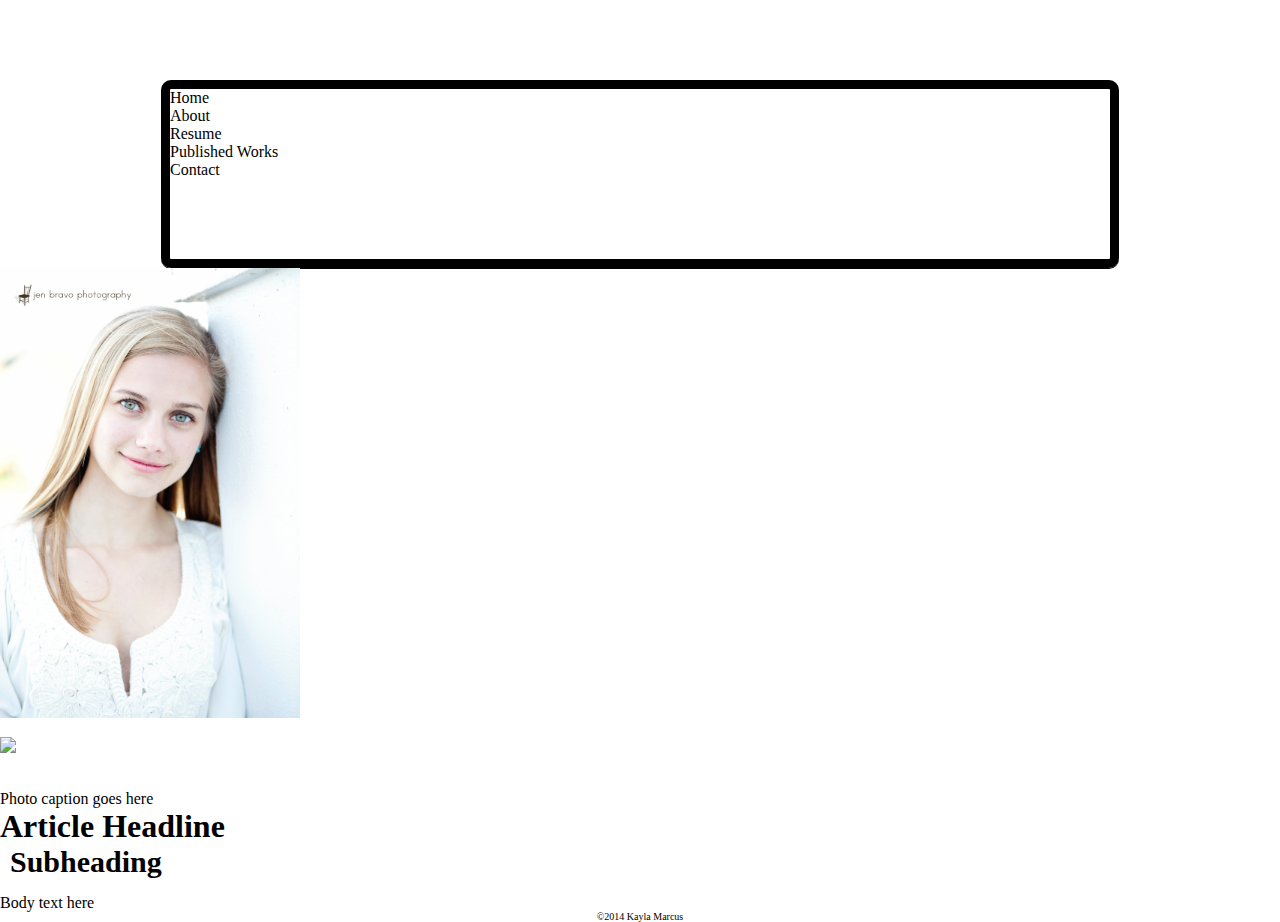
==== index.html @ 2e3e37ad "changed image" ====
<!DOCTYPE html>
<html lang="en"> 
    <head>
        <meta charset="UTF-8"/>
            <title> Kayla Marcus</title>
        <meta name="description" content="A basic HTML layout styles with CSS.">
        <meta name="keywords" content="HTML,CSS,layout,wireframe,mmc3260">
        <meta name="author" content="Dave Stanton">
        <link href="css/main2.css" rel="stylesheet" type="text/css" />
    </head>
    <body>
        <header role="banner">
            <nav role="navigation">
                <ul> 
                  <li><a href="index.html"> Home </a> </li> 
                  <li><a href="about.html"> About </a></li>     
                  <li><a href="resume.html"> Resume </a></li>
                  <li><a href="published.html"> Published Works </a></li>
                  <li><a href="contact.html"> Contact </a></li>
                </ul>
               </nav> 
           </header>
        <!-- ===Start main content here=== --> 
        <img src="images/KM2.jpg" width=300 height: 345
             align: center 
             

            <section> 
                <p> </p>
            
            </section>
           <article>
           <div class="Photo1"> 
               
           <img src="imgages/kmfile.JPG"/>
               
           <div class="Photo2">
            
           <img class="img/kmfile2.JPG"/>
               <p> Photo caption goes here</p>
                   
               </div> 
        
           <h1> Article Headline </h1>
           <h2> Subheading </h2>
           <p> Body text here</p>
           </article>
           <footer>
               <p>&copy;2014 Kayla Marcus</p>
           </footer>
         
            </body>
          </html>
---- css/main2.css ----
* {
	margin:0px;
	padding:0px;
	}
	
/* ---------Kayla Marcus logo---------*/	

header {
	background:url(images/mheader.png);
	width:940px;
	height:170px;
	margin-left:auto;
	margin-right:auto;
	border:9px solid black;
	border-radius:10px;
	box-shadow:0 1px 0 black;
	}	
	
/*---------top navigation bar---------*/

#navBar {
	height:29px;
	width:900px;
	margin-top:10px;
	margin-right:auto;
	margin-bottom:10px;
	margin-left:auto;
	background-color:#F2ED82; /*light yellow*/
	padding:10px 29px;
	font-weight:bold;
	font-size:19px;
	text-align:center;
	border-radius:10px;
	box-shadow:1px 1px 1px black;
	}
	
#navBar li {
	display:inline;
	padding-left:5px;
	padding-right:5px;
	}	

/*------Main Content, Wrapper, and Container------*/

body {
	margin-top:80px;
	font-family:Georgia, "Times New Roman", Times, serif;
	font-size:16px;
	color:black;
	background-image:url(images/backgroundwaves.jpg);	
	}

#container {
	margin-left:auto;
	margin-right:auto;
	width:960px;
	}	
	
#wrapper {
	width:665px;
	margin-top:20px;
	margin-bottom:20px;
	padding:6px;
	background-color:white;
	border-radius:10px;
	border:10px solid black;
	float:right;
	box-shadow:1px 1px 1px black;
	}

#wrapper figure  {
	text-align:center;
	margin-top:5px;
	}

h2 {
	font-size:30px;
	margin-bottom:10px;
	padding-left:10px;
	}
	
p {
	margin-top:15px;
	}

/*---------floats and alignment------------*/

.left {
	float:left;
	margin-right:5px;
	}	

.right {
	float:right;
	margin:0px;
	padding-right:11px;
	}

.center {
	margin-left:auto;
	margin-right:auto;
	width:450px;
	text-align:center;
	}	

/*---------images and list formatting------------*/

#lake {
	border:10px solid black;
	box-shadow:1px 1px 1px black;
	float:left;
	margin-top:20px;
	border-radius:10px;
	margin-bottom:20px;
	height:343px;
	width:232px;
	}

#football {
	margin-top:10px;
	}

ul {
	list-style-type:none;
}

.twttr {
	margin-top:15px;
	margin-right:2px;
	padding-bottom:10px;
	height:40px;
	}
	
.twttr img {
	float:left;
	border:4px solid black;
	border-radius:4px;
	}

img.resume {
	display:block;
	margin-left:auto;
	margin-right:auto;
	}	

figcaption {
	margin:0px;
	padding:0px;
	}	

/*---------bottom navigation bar---------*/

#footer {
	height:29px;
	width:900px;
	background-color:#F2ED82; /*light yellow*/
	padding:10px 29px;
	margin-top:10px;
	margin-right:auto;
	margin-bottom:20px;
	margin-left:auto;
	border-radius:10px;
	position:relative;
	clear:both;
	text-align:center;
	font-weight:bold;
	font-size:19px;
	box-shadow:1px 1px 1px black;
	}
	
#footer li {
	display:inline;
	padding-left:5px;
	padding-right:5px;

	}	

footer p {
	font-size:10px;
	color:black;
	text-align:center;
	margin-top:-1px;
	}	
	
/*---------link styles---------*/

a {
	color:black;
	text-decoration:none;
	}

a:hover {
	color:blue;
	text-decoration:underline;
	}
	
a:active {
	font-weight:normal;
	}

.twttr a {
	text-decoration:underline;
	}

p a {
	text-decoration:underline;
	}
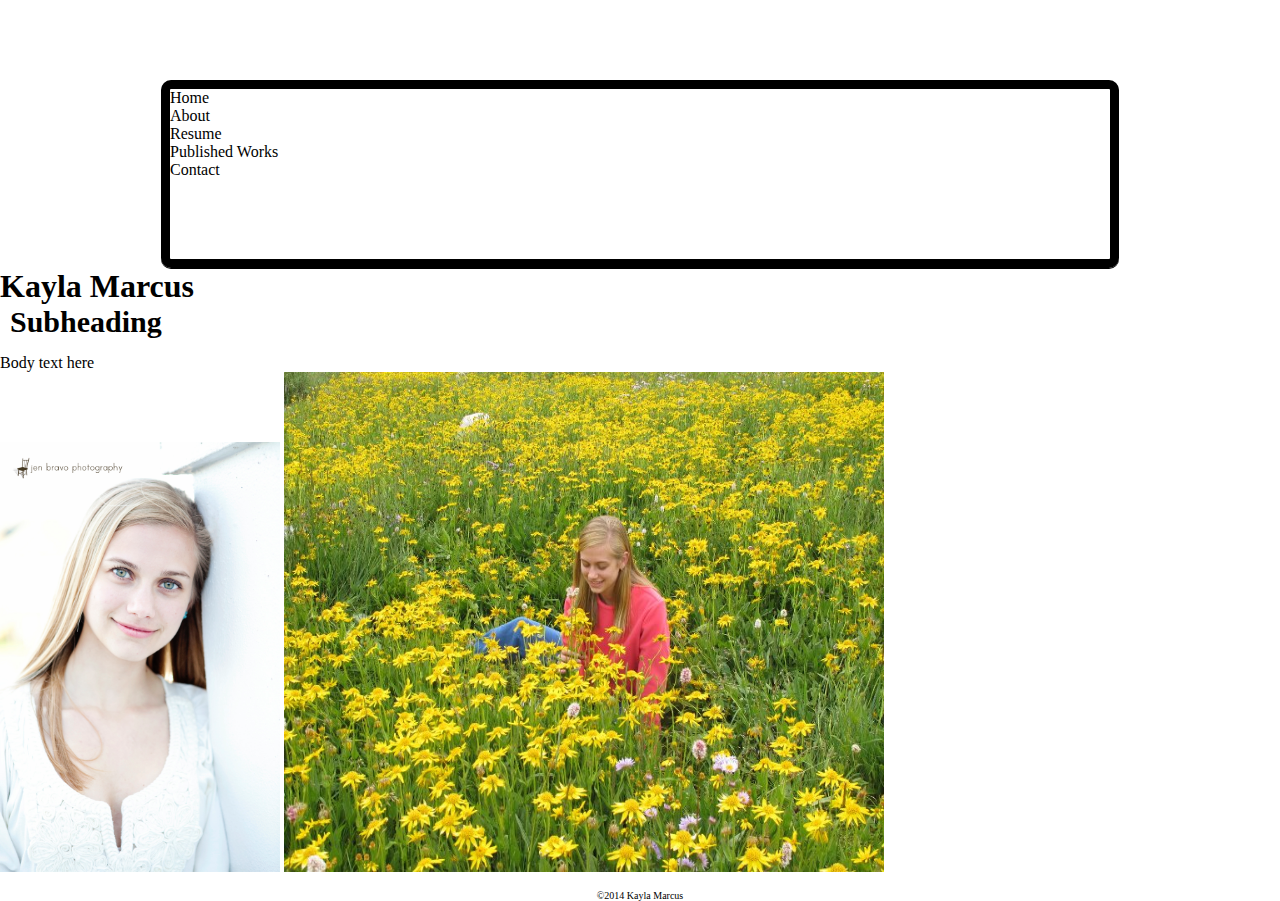
==== commit 6f695fe0: "updates" ====
--- a/index.html
+++ b/index.html
@@ -20,32 +20,30 @@
                 </ul>
                </nav> 
            </header>
-        <!-- ===Start main content here=== --> 
-        <img src="images/KM2.jpg" width=300 height: 345
-             align: center 
+        <!-- ===Start main content here=== -->
+        <body> 
+           <h1> Kayla Marcus </h1>
+           <h2> Subheading </h2>
+           <p> Body text here</p>
+        
+        
+        
+<img src="images/KM2.jpg" width=280 height=430 title="Kayla Marcus"/>
+            
+<img src="flower.jpg" width=600 height=500 title="peaceful times in Colorado"/>
+     
+    
+             
              
 
-            <section> 
-                <p> </p>
+        
+                <p>  </p>
             
             </section>
-           <article>
-           <div class="Photo1"> 
-               
-           <img src="imgages/kmfile.JPG"/>
-               
-           <div class="Photo2">
-            
-           <img class="img/kmfile2.JPG"/>
-               <p> Photo caption goes here</p>
-                   
-               </div> 
-        
-           <h1> Article Headline </h1>
-           <h2> Subheading </h2>
-           <p> Body text here</p>
+           
            </article>
            <footer>
+               <footer role="contentinfo">
                <p>&copy;2014 Kayla Marcus</p>
            </footer>
          
--- a/css/main2.css
+++ b/css/main2.css
@@ -6,7 +6,7 @@
 /* ---------Kayla Marcus logo---------*/	
 
 header {
-	background:url(images/mheader.png);
+	background:url(images/satinweave.png);
 	width:940px;
 	height:170px;
 	margin-left:auto;
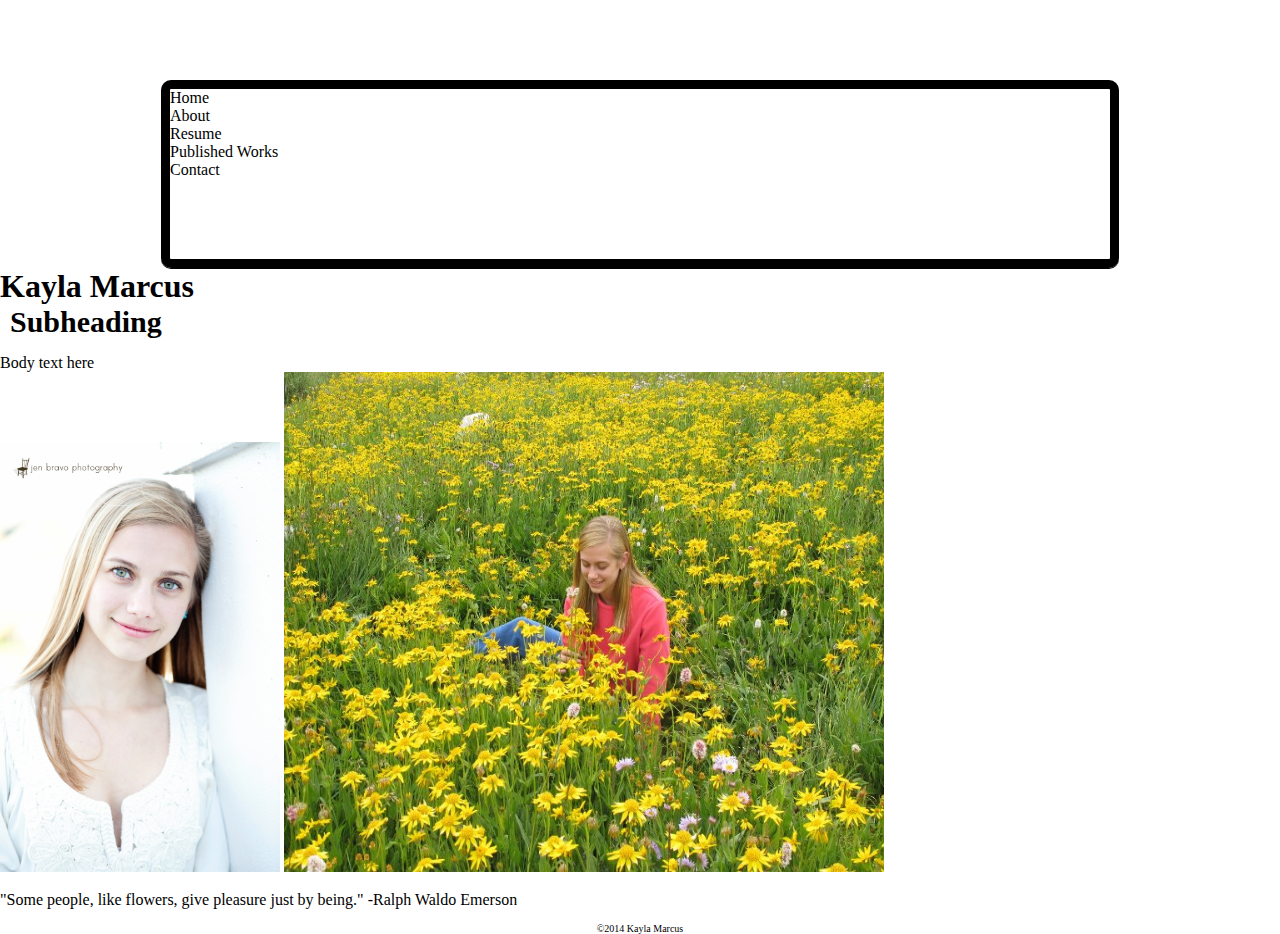
==== commit 4e8f2849: "getting there" ====
--- a/index.html
+++ b/index.html
@@ -31,7 +31,7 @@
 <img src="images/KM2.jpg" width=280 height=430 title="Kayla Marcus"/>
             
 <img src="flower.jpg" width=600 height=500 title="peaceful times in Colorado"/>
-     
+     <p> "Some people, like flowers, give pleasure just by being." -Ralph Waldo Emerson </p>
     
              
              
--- a/css/main2.css
+++ b/css/main2.css
@@ -6,7 +6,7 @@
 /* ---------Kayla Marcus logo---------*/	
 
 header {
-	background:url(images/satinweave.png);
+	background:url(images/satin.png);
 	width:940px;
 	height:170px;
 	margin-left:auto;
@@ -15,6 +15,10 @@
 	border-radius:10px;
 	box-shadow:0 1px 0 black;
 	}	
+body
+{ 
+background:url('satin.png') no-repeat fixed center; 
+}
 	
 /*---------top navigation bar---------*/
 
@@ -47,7 +51,7 @@
 	font-family:Georgia, "Times New Roman", Times, serif;
 	font-size:16px;
 	color:black;
-	background-image:url(images/backgroundwaves.jpg);	
+	background-image:url(images/satin.jpg);	
 	}
 
 #container {
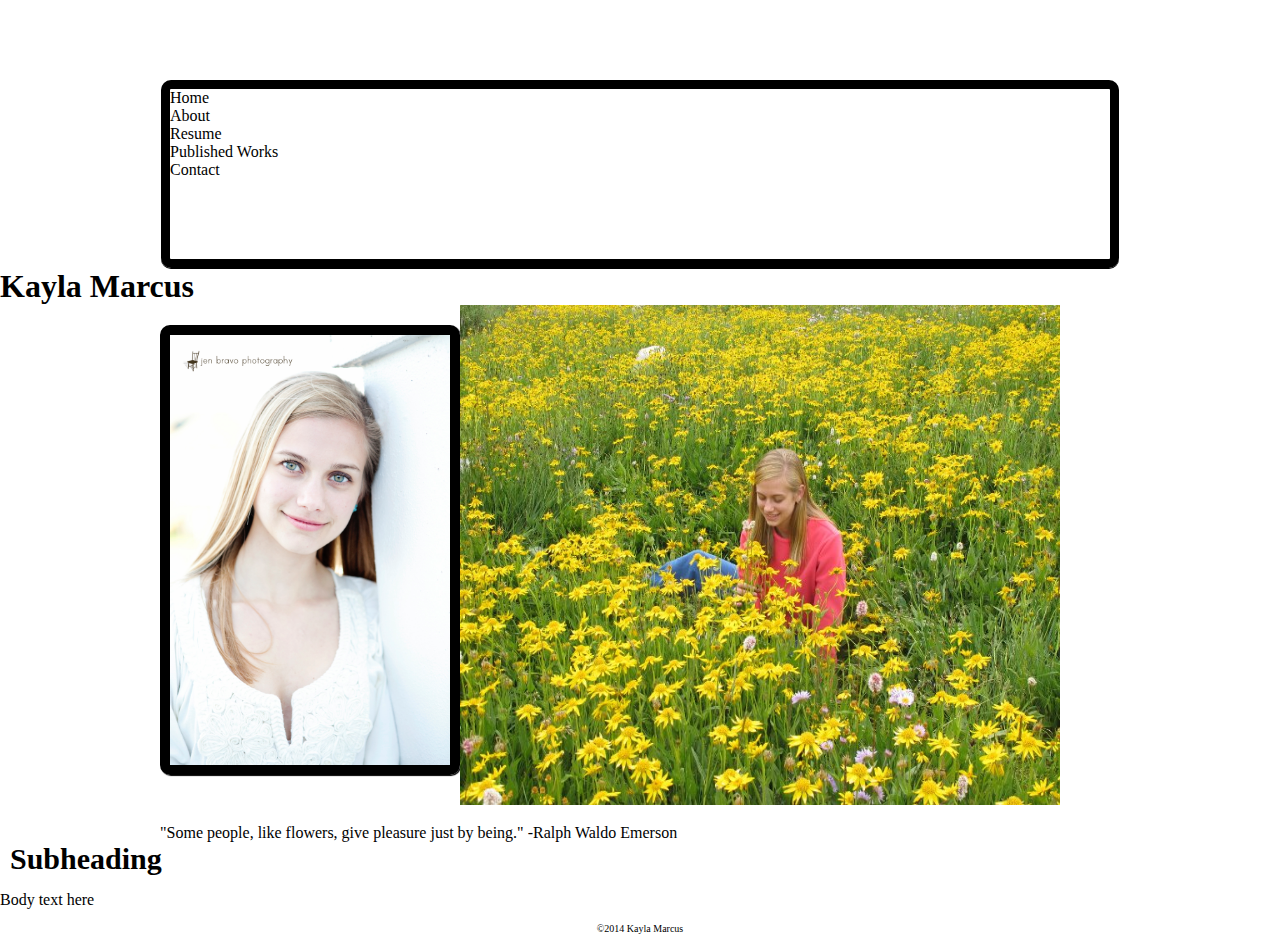
==== commit d3b58591: "add a background" ====
--- a/index.html
+++ b/index.html
@@ -21,18 +21,36 @@
                </nav> 
            </header>
         <!-- ===Start main content here=== -->
-        <body> 
-           <h1> Kayla Marcus </h1>
+        <h1> Kayla Marcus </h1>
+<body> 
+    <div id="container"> 
+        <div id= "Senior"> 
+            <figure>     
+               <img src="images/KM2.jpg" width=280 height=430 title="Kayla Marcus"/>
+
+            </figure>
+        </div>
+            
+            </div>
+    <div id="container">
+        <div id="flower">
+            <figure> 
+                <img src="flower.jpg" width=600 height=500 title="peaceful times in Colorado"/>
+     <p> "Some people, like flowers, give pleasure just by being." -Ralph Waldo Emerson </p>
+    
+            </figure>
+        
+        
+        </div>
+    </div>
+           
            <h2> Subheading </h2>
            <p> Body text here</p>
         
         
-        
-<img src="images/KM2.jpg" width=280 height=430 title="Kayla Marcus"/>
+ 
             
-<img src="flower.jpg" width=600 height=500 title="peaceful times in Colorado"/>
-     <p> "Some people, like flowers, give pleasure just by being." -Ralph Waldo Emerson </p>
-    
+
              
              
 
--- a/css/main2.css
+++ b/css/main2.css
@@ -17,12 +17,12 @@
 	}	
 body
 { 
-background:url('satin.png') no-repeat fixed center; 
+background-image:url(.png); 
 }
 	
 /*---------top navigation bar---------*/
 
-#navBar {
+#nav {
 	height:29px;
 	width:900px;
 	margin-top:10px;
@@ -109,15 +109,15 @@
 
 /*---------images and list formatting------------*/
 
-#lake {
+#Senior {
 	border:10px solid black;
 	box-shadow:1px 1px 1px black;
 	float:left;
 	margin-top:20px;
 	border-radius:10px;
 	margin-bottom:20px;
-	height:343px;
-	width:232px;
+	height:430px;
+	width:280px;
 	}
 
 #football {
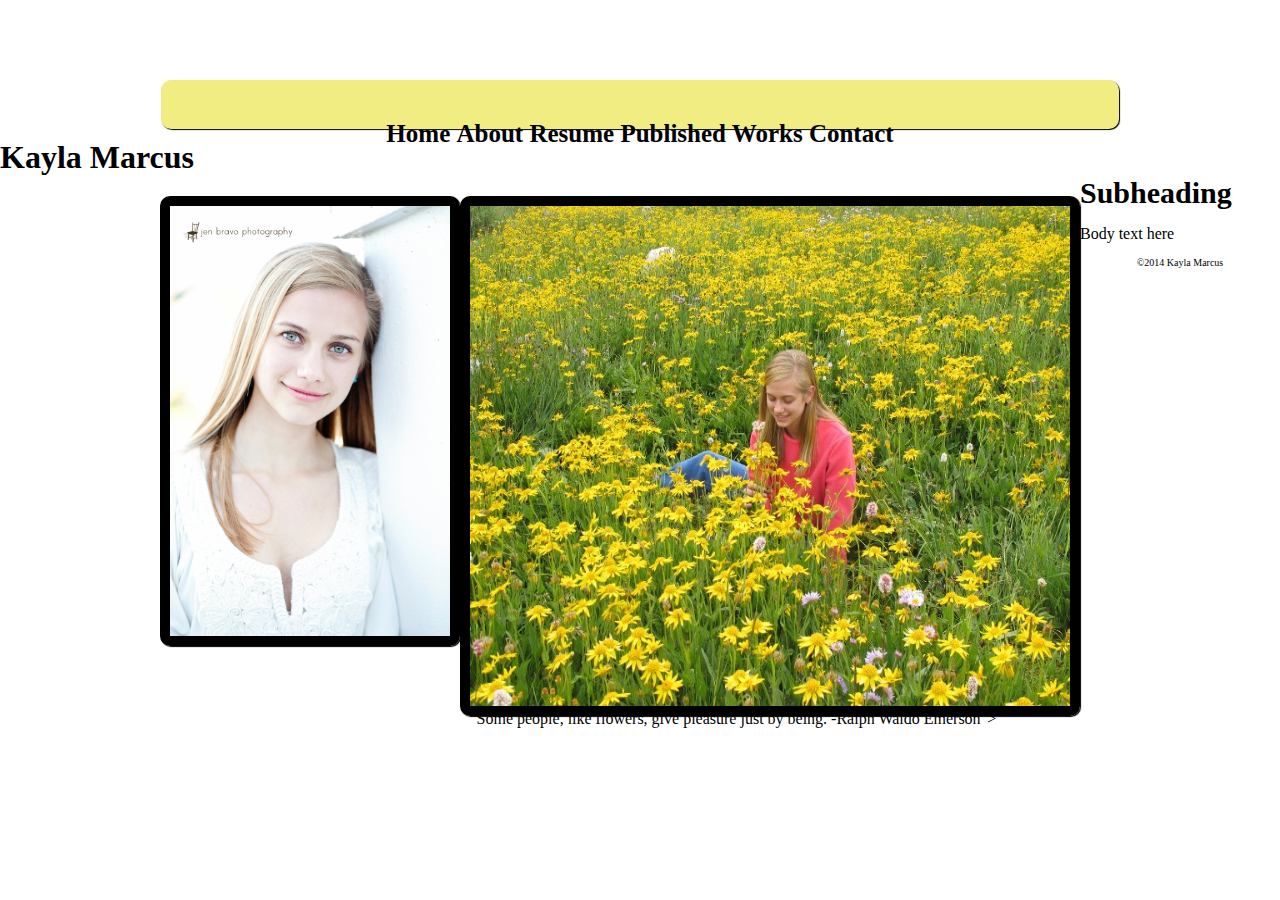
==== commit 187a9aed: "tyring...." ====
--- a/index.html
+++ b/index.html
@@ -9,8 +9,8 @@
         <link href="css/main2.css" rel="stylesheet" type="text/css" />
     </head>
     <body>
-        <header role="banner">
-            <nav role="navigation">
+        <div id="nav"> 
+            <nav>
                 <ul> 
                   <li><a href="index.html"> Home </a> </li> 
                   <li><a href="about.html"> About </a></li>     
@@ -19,16 +19,17 @@
                   <li><a href="contact.html"> Contact </a></li>
                 </ul>
                </nav> 
+             </div>
            </header>
         <!-- ===Start main content here=== -->
         <h1> Kayla Marcus </h1>
 <body> 
     <div id="container"> 
         <div id= "Senior"> 
-            <figure>     
+        <figure>     
                <img src="images/KM2.jpg" width=280 height=430 title="Kayla Marcus"/>
 
-            </figure>
+        </figure>
         </div>
             
             </div>
@@ -36,9 +37,12 @@
         <div id="flower">
             <figure> 
                 <img src="flower.jpg" width=600 height=500 title="peaceful times in Colorado"/>
-     <p> "Some people, like flowers, give pleasure just by being." -Ralph Waldo Emerson </p>
+            </figure>
+            <div class= caption>
+                "Some people, like flowers, give pleasure just by being. -Ralph Waldo Emerson"> 
+                </div>
     
-            </figure>
+            
         
         
         </div>
--- a/css/main2.css
+++ b/css/main2.css
@@ -17,7 +17,7 @@
 	}	
 body
 { 
-background-image:url(.png); 
+background-image:url(satinweave.png); 
 }
 	
 /*---------top navigation bar---------*/
@@ -32,12 +32,29 @@
 	background-color:#F2ED82; /*light yellow*/
 	padding:10px 29px;
 	font-weight:bold;
-	font-size:19px;
-	text-align:center;
-	border-radius:10px;
-	box-shadow:1px 1px 1px black;
-	}
-	
+	font-size:25px;
+	text-align:center;
+	border-radius:10px;
+	box-shadow:1px 1px 1px black;
+	}
+li
+{
+display:inline;
+}
+ul {
+    list-style-type: none;
+}
+nav ul {
+  width: 900px; 
+  margin: 0 auto;
+}
+
+nav li {
+  line-height: 87px;
+  float: center 
+  text-align: center;
+  width: 150px;
+}	
 #navBar li {
 	display:inline;
 	padding-left:5px;
@@ -86,7 +103,9 @@
 p {
 	margin-top:15px;
 	}
-
+#aside {
+    float:left;
+}
 /*---------floats and alignment------------*/
 
 .left {
@@ -119,38 +138,32 @@
 	height:430px;
 	width:280px;
 	}
-
-#football {
-	margin-top:10px;
-	}
-
-ul {
-	list-style-type:none;
-}
-
-.twttr {
-	margin-top:15px;
-	margin-right:2px;
-	padding-bottom:10px;
-	height:40px;
-	}
-	
-.twttr img {
+#flower {
+	border:10px solid black;
+	box-shadow:1px 1px 1px black;
 	float:left;
-	border:4px solid black;
-	border-radius:4px;
-	}
-
-img.resume {
-	display:block;
-	margin-left:auto;
-	margin-right:auto;
-	}	
-
-figcaption {
+	margin-top:20px;
+	border-radius:10px;
+	margin-bottom:20px;
+	height:500px;
+	width:600px;
+	}
+
+
+#caption {
 	margin:0px;
 	padding:0px;
 	}	
+#Israel {
+ border:10px solid black;
+	box-shadow:1px 1px 1px black;
+	float:right;
+	margin-top:20px;
+	border-radius:10px;
+	margin-bottom:20px;
+	height:445px;
+	width:420px;
+	}
 
 /*---------bottom navigation bar---------*/
 
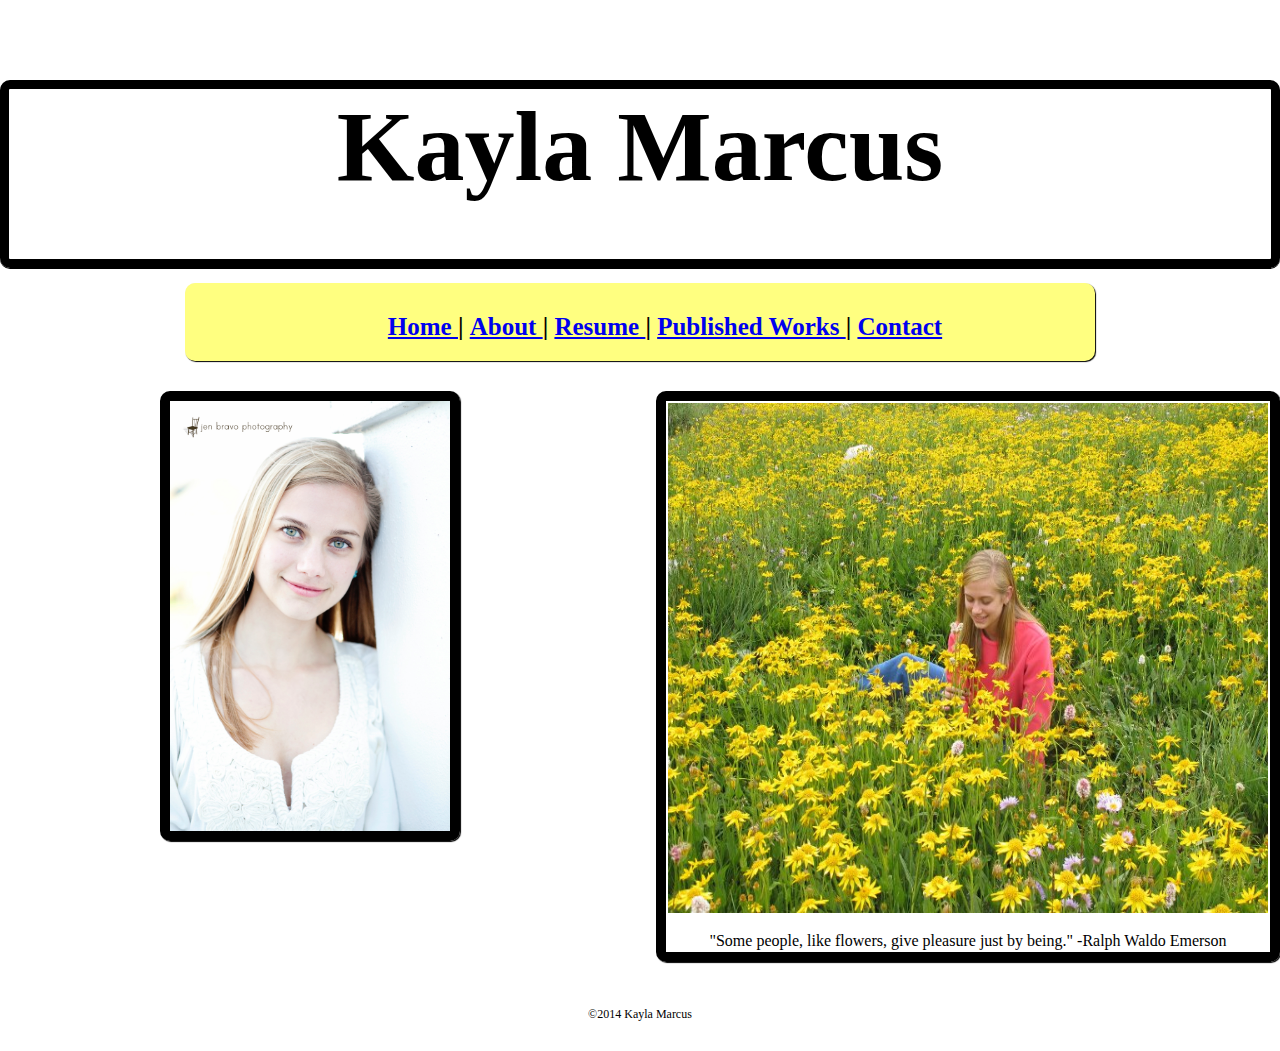
==== commit 2d7ee51a: "added additional photos" ====
--- a/index.html
+++ b/index.html
@@ -5,70 +5,55 @@
             <title> Kayla Marcus</title>
         <meta name="description" content="A basic HTML layout styles with CSS.">
         <meta name="keywords" content="HTML,CSS,layout,wireframe,mmc3260">
-        <meta name="author" content="Dave Stanton">
         <link href="css/main2.css" rel="stylesheet" type="text/css" />
     </head>
     <body>
-        <div id="nav"> 
-            <nav>
-                <ul> 
-                  <li><a href="index.html"> Home </a> </li> 
-                  <li><a href="about.html"> About </a></li>     
-                  <li><a href="resume.html"> Resume </a></li>
-                  <li><a href="published.html"> Published Works </a></li>
-                  <li><a href="contact.html"> Contact </a></li>
+    <header> 
+    <div> 
+     <h1 style="font family:Arial; font-size:100px;text-align:center" > Kayla Marcus </h1>
+        </div>
+    </header>
+        
+        </body>
+        <!--Navigation content here--> 
+        <div id="nav">  
+            <nav role="navigation"> 
+                <ul>
+        <li><a href="index.html"> Home </a>|</li> 
+        <li><a href="about.html"> About </a>|</li>               <li><a href="resume.html"> Resume </a>|</li>
+        <li><a href="published.html"> Published Works </a>|</li>
+         <li><a href="contact.html"> Contact </a></li>
                 </ul>
                </nav> 
-             </div>
-           </header>
-        <!-- ===Start main content here=== -->
-        <h1> Kayla Marcus </h1>
-<body> 
-    <div id="container"> 
-        <div id= "Senior"> 
-        <figure>     
+            </div>
+        <!-- ===Start main content here=== --> 
+    <div id="center"> 
+    <div id="container" > <!--Container is constant on all pages--> 
+        <div id="senior"> 
+        <figure> 
+            <a> 
                <img src="images/KM2.jpg" width=280 height=430 title="Kayla Marcus"/>
+             </a>
 
         </figure>
+          </div>
+          </div>
         </div>
-            
-            </div>
-    <div id="container">
-        <div id="flower">
+            <!--Picture will remain on each page--> 
+    <div id="wrapper">
             <figure> 
-                <img src="flower.jpg" width=600 height=500 title="peaceful times in Colorado"/>
+                <a> 
+                <img src="flower.jpg" width=600 height=510 title="peaceful times in Colorado"/>
             </figure>
-            <div class= caption>
-                "Some people, like flowers, give pleasure just by being. -Ralph Waldo Emerson"> 
-                </div>
-    
-            
-        
-        
+                <div class="center">
+                <p>"Some people, like flowers, give pleasure just by being." -Ralph Waldo Emerson </p> 
         </div>
-    </div>
-           
-           <h2> Subheading </h2>
-           <p> Body text here</p>
-        
-        
- 
-            
-
-             
-             
-
-        
-                <p>  </p>
-            
-            </section>
-           
-           </article>
+        </div>
            <footer>
-               <footer role="contentinfo">
+               <div id="footer"> 
                <p>&copy;2014 Kayla Marcus</p>
+                   </div>
            </footer>
-         
-            </body>
+               
           </html>  
 
--- a/css/main2.css
+++ b/css/main2.css
@@ -6,7 +6,7 @@
 /* ---------Kayla Marcus logo---------*/	
 
 header {
-	background:url(images/satin.png);
+	background: 
 	width:940px;
 	height:170px;
 	margin-left:auto;
@@ -17,20 +17,20 @@
 	}	
 body
 { 
-background-image:url(satinweave.png); 
+background: url("images/images/light_grey.jpg") no-repeat fixed center; 
 }
 	
 /*---------top navigation bar---------*/
 
 #nav {
-	height:29px;
-	width:900px;
-	margin-top:10px;
+	height:18px;
+	width:850px;
+	margin-top:15px;
 	margin-right:auto;
 	margin-bottom:10px;
 	margin-left:auto;
-	background-color:#F2ED82; /*light yellow*/
-	padding:10px 29px;
+	background-color:#FFFF80; /*yellow*/
+	padding:30px;30px;
 	font-weight:bold;
 	font-size:25px;
 	text-align:center;
@@ -50,12 +50,12 @@
 }
 
 nav li {
-  line-height: 87px;
+  line-height: 8px;
   float: center 
   text-align: center;
   width: 150px;
 }	
-#navBar li {
+#navbar {
 	display:inline;
 	padding-left:5px;
 	padding-right:5px;
@@ -68,9 +68,8 @@
 	font-family:Georgia, "Times New Roman", Times, serif;
 	font-size:16px;
 	color:black;
-	background-image:url(images/satin.jpg);	
+	background-image:"images/images/satin.png";	
 	}
-
 #container {
 	margin-left:auto;
 	margin-right:auto;
@@ -78,10 +77,11 @@
 	}	
 	
 #wrapper {
-	width:665px;
+	width:600px;
 	margin-top:20px;
 	margin-bottom:20px;
-	padding:6px;
+	padding:2px;
+    align-content: center
 	background-color:white;
 	border-radius:10px;
 	border:10px solid black;
@@ -91,11 +91,11 @@
 
 #wrapper figure  {
 	text-align:center;
-	margin-top:5px;
+	margin-top:0px;
 	}
 
 h2 {
-	font-size:30px;
+	font-size:40px;
 	margin-bottom:10px;
 	padding-left:10px;
 	}
@@ -116,19 +116,18 @@
 .right {
 	float:right;
 	margin:0px;
-	padding-right:11px;
+	padding-right:30px;
 	}
 
 .center {
 	margin-left:auto;
 	margin-right:auto;
-	width:450px;
 	text-align:center;
 	}	
 
 /*---------images and list formatting------------*/
 
-#Senior {
+#senior {
 	border:10px solid black;
 	box-shadow:1px 1px 1px black;
 	float:left;
@@ -138,70 +137,43 @@
 	height:430px;
 	width:280px;
 	}
-#flower {
-	border:10px solid black;
-	box-shadow:1px 1px 1px black;
-	float:left;
-	margin-top:20px;
-	border-radius:10px;
-	margin-bottom:20px;
-	height:500px;
-	width:600px;
-	}
 
 
-#caption {
-	margin:0px;
-	padding:0px;
-	}	
 #Israel {
  border:10px solid black;
 	box-shadow:1px 1px 1px black;
-	float:right;
-	margin-top:20px;
+	float:right; 10px;
+    align-self: auto
+    margin-left:5px;
+    margin-right:10px;
+	margin-top:10px;
 	border-radius:10px;
 	margin-bottom:20px;
-	height:445px;
-	width:420px;
-	}
+	height:435px;
+	width:400px;
+	} 
+	
+#footer  
+        {
+        height:29px;
+        width:900px;
+        background-color:white;
+        padding:10px 29px;
+        margin-top:10px;
+        margin-right:auto;
+        margin-bottom:20px;
+        margin-left:auto;
+        border-radius:10px;
+        position:relative;
+        clear:both;
+        text-align:center;
+        font-size:12px;
+       
 
-/*---------bottom navigation bar---------*/
-
-#footer {
-	height:29px;
-	width:900px;
-	background-color:#F2ED82; /*light yellow*/
-	padding:10px 29px;
-	margin-top:10px;
-	margin-right:auto;
-	margin-bottom:20px;
-	margin-left:auto;
-	border-radius:10px;
-	position:relative;
-	clear:both;
-	text-align:center;
-	font-weight:bold;
-	font-size:19px;
-	box-shadow:1px 1px 1px black;
-	}
-	
-#footer li {
-	display:inline;
-	padding-left:5px;
-	padding-right:5px;
-
-	}	
-
-footer p {
-	font-size:10px;
-	color:black;
-	text-align:center;
-	margin-top:-1px;
-	}	
 	
 /*---------link styles---------*/
 
-a {
+a  {
 	color:black;
 	text-decoration:none;
 	}
@@ -215,10 +187,3 @@
 	font-weight:normal;
 	}
 
-.twttr a {
-	text-decoration:underline;
-	}
-
-p a {
-	text-decoration:underline;
-	}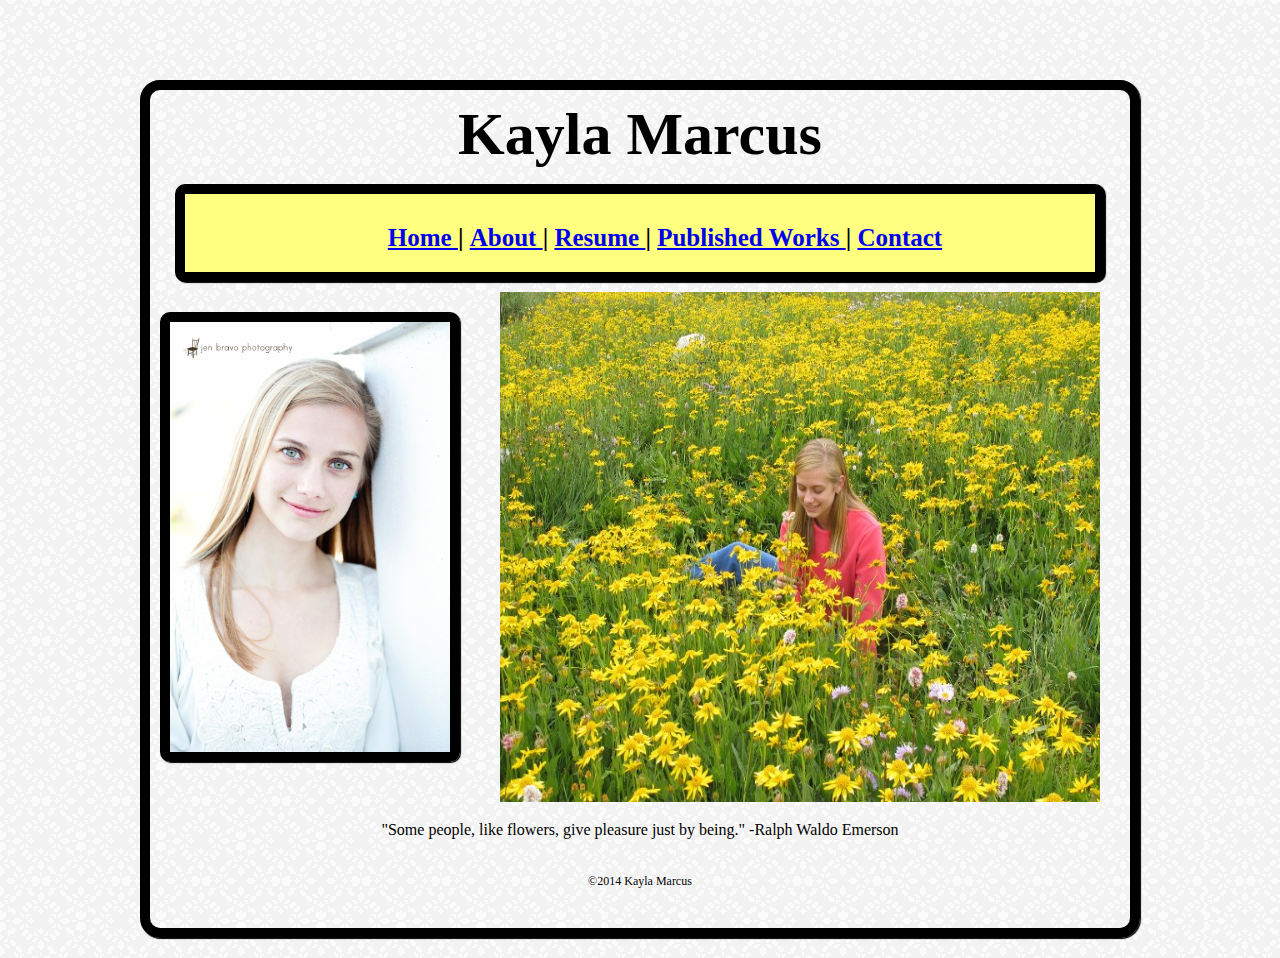
==== commit 4b9e4db6: "Edited the published works page, synced photos correctly" ====
--- a/index.html
+++ b/index.html
@@ -3,20 +3,14 @@
     <head>
         <meta charset="UTF-8"/>
             <title> Kayla Marcus</title>
-        <meta name="description" content="A basic HTML layout styles with CSS.">
-        <meta name="keywords" content="HTML,CSS,layout,wireframe,mmc3260">
-        <link href="css/main2.css" rel="stylesheet" type="text/css" />
+        <link href="css/main2.css" rel="stylesheet" type="text/css"/>     
+        <link href="index.html">   
     </head>
     <body>
-    <header> 
-    <div> 
-     <h1 style="font family:Arial; font-size:100px;text-align:center" > Kayla Marcus </h1>
-        </div>
-    </header>
-        
-        </body>
+         <div id="wrapper">
+        <h1 style="font family:Arial; font-size:60px;text-align:center" > Kayla Marcus</h1>
         <!--Navigation content here--> 
-        <div id="nav">  
+          
             <nav role="navigation"> 
                 <ul>
         <li><a href="index.html"> Home </a>|</li> 
@@ -25,35 +19,26 @@
          <li><a href="contact.html"> Contact </a></li>
                 </ul>
                </nav> 
-            </div>
+    
         <!-- ===Start main content here=== --> 
-    <div id="center"> 
-    <div id="container" > <!--Container is constant on all pages--> 
         <div id="senior"> 
         <figure> 
-            <a> 
-               <img src="images/KM2.jpg" width=280 height=430 title="Kayla Marcus"/>
-             </a>
-
+               <img src="images/KM2.jpg" width="280" height="430"  title="Kayla Marcus" alt="Kayla Marcus" />
         </figure>
-          </div>
-          </div>
         </div>
             <!--Picture will remain on each page--> 
-    <div id="wrapper">
-            <figure> 
-                <a> 
-                <img src="flower.jpg" width=600 height=510 title="peaceful times in Colorado"/>
+   
+            <figure>  
+                <img src="flower.jpg" width="600" height="510" title="peaceful times in Colorado" alt="peaceful times in Colorado" />
             </figure>
                 <div class="center">
                 <p>"Some people, like flowers, give pleasure just by being." -Ralph Waldo Emerson </p> 
         </div>
-        </div>
+             <div id="footer"> 
            <footer>
-               <div id="footer"> 
-               <p>&copy;2014 Kayla Marcus</p>
-                   </div>
+               <p>&copy;2014 Kayla Marcus</p> 
            </footer>
-               
+            </div>
+            </body>
           </html>  
 
--- a/css/main2.css
+++ b/css/main2.css
@@ -6,7 +6,6 @@
 /* ---------Kayla Marcus logo---------*/	
 
 header {
-	background: 
 	width:940px;
 	height:170px;
 	margin-left:auto;
@@ -17,14 +16,14 @@
 	}	
 body
 { 
-background: url("images/images/light_grey.jpg") no-repeat fixed center; 
+background-image:url(../images/light_grey.jpg);
 }
 	
 /*---------top navigation bar---------*/
 
-#nav {
+nav {
 	height:18px;
-	width:850px;
+	max-width:850px;
 	margin-top:15px;
 	margin-right:auto;
 	margin-bottom:10px;
@@ -34,6 +33,7 @@
 	font-weight:bold;
 	font-size:25px;
 	text-align:center;
+    border:10px solid black;
 	border-radius:10px;
 	box-shadow:1px 1px 1px black;
 	}
@@ -55,11 +55,6 @@
   text-align: center;
   width: 150px;
 }	
-#navbar {
-	display:inline;
-	padding-left:5px;
-	padding-right:5px;
-	}	
 
 /*------Main Content, Wrapper, and Container------*/
 
@@ -70,22 +65,24 @@
 	color:black;
 	background-image:"images/images/satin.png";	
 	}
-#container {
-	margin-left:auto;
-	margin-right:auto;
-	width:960px;
-	}	
+
+article {
+    width:90%;
+    padding:15px;
+    margin-left: 25px;
+         }	
 	
 #wrapper {
-	width:600px;
+	max-width:960px;
 	margin-top:20px;
 	margin-bottom:20px;
-	padding:2px;
+    margin-left: auto;
+    margin-right:auto;
+	padding:10px;
     align-content: center
 	background-color:white;
-	border-radius:10px;
+	border-radius:20px;
 	border:10px solid black;
-	float:right;
 	box-shadow:1px 1px 1px black;
 	}
 
@@ -103,9 +100,7 @@
 p {
 	margin-top:15px;
 	}
-#aside {
-    float:left;
-}
+
 /*---------floats and alignment------------*/
 
 .left {
@@ -131,6 +126,7 @@
 	border:10px solid black;
 	box-shadow:1px 1px 1px black;
 	float:left;
+    margin-right: 20px;
 	margin-top:20px;
 	border-radius:10px;
 	margin-bottom:20px;
@@ -140,7 +136,6 @@
 
 
 #Israel {
- border:10px solid black;
 	box-shadow:1px 1px 1px black;
 	float:right; 10px;
     align-self: auto
@@ -157,7 +152,6 @@
         {
         height:29px;
         width:900px;
-        background-color:white;
         padding:10px 29px;
         margin-top:10px;
         margin-right:auto;
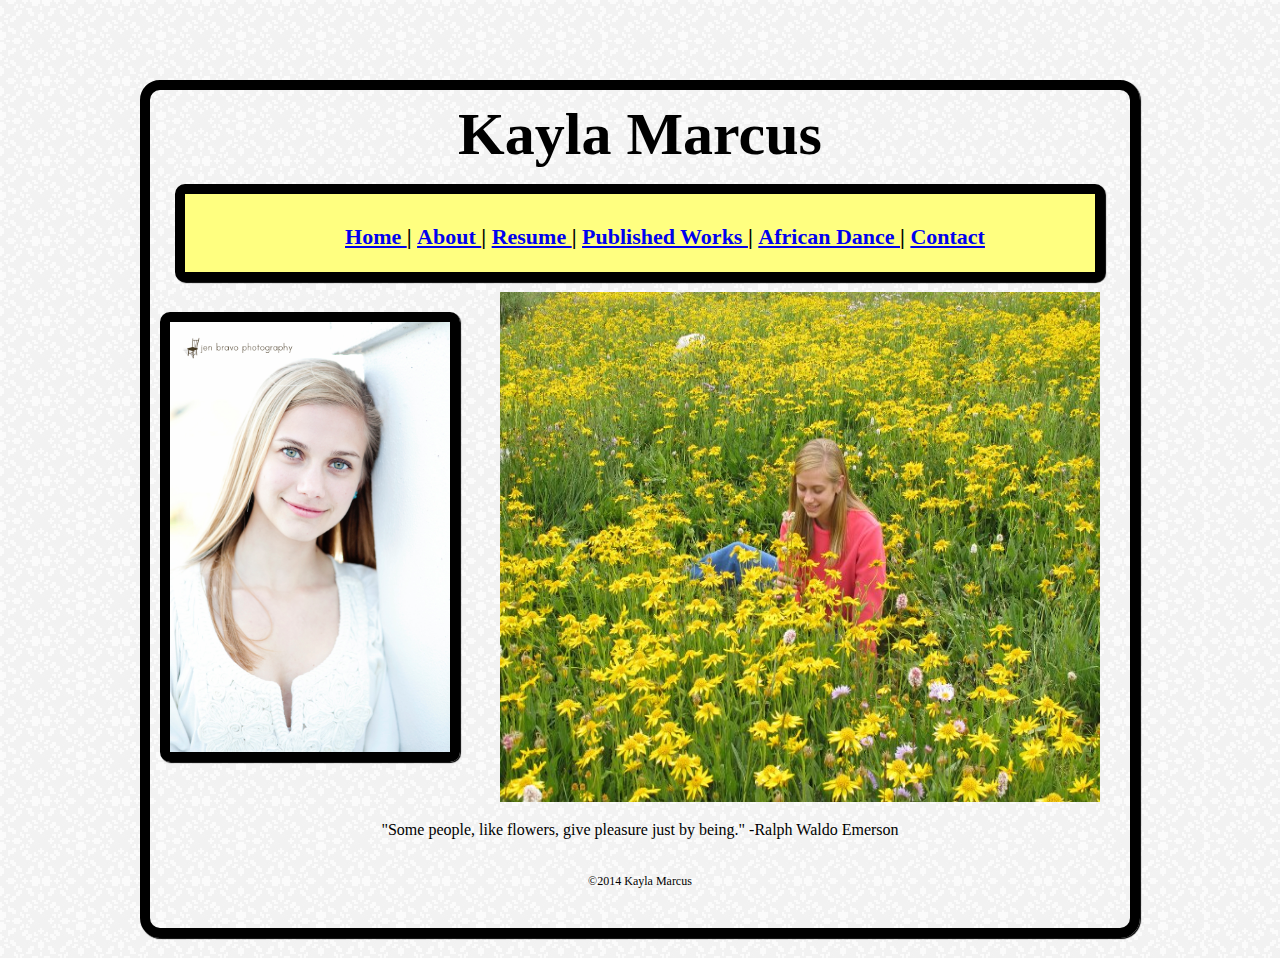
==== commit 597f573c: "Updated and Completed African Dance page." ====
--- a/index.html
+++ b/index.html
@@ -8,14 +8,15 @@
     </head>
     <body>
          <div id="wrapper">
-        <h1 style="font family:Arial; font-size:60px;text-align:center" > Kayla Marcus</h1>
+         <h1 style="font family:Calibri; font-size:60px;text-align:center" > Kayla Marcus</h1>
         <!--Navigation content here--> 
           
             <nav role="navigation"> 
                 <ul>
         <li><a href="index.html"> Home </a>|</li> 
-        <li><a href="about.html"> About </a>|</li>               <li><a href="resume.html"> Resume </a>|</li>
+        <li><a href="about1.html"> About </a>|</li>               <li><a href="resume.html"> Resume </a>|</li>
         <li><a href="published.html"> Published Works </a>|</li>
+         <li><a href="African.html"> African Dance </a>|</li>
          <li><a href="contact.html"> Contact </a></li>
                 </ul>
                </nav> 
--- a/css/main2.css
+++ b/css/main2.css
@@ -31,7 +31,7 @@
 	background-color:#FFFF80; /*yellow*/
 	padding:30px;30px;
 	font-weight:bold;
-	font-size:25px;
+	font-size:22px;
 	text-align:center;
     border:10px solid black;
 	border-radius:10px;
@@ -60,7 +60,7 @@
 
 body {
 	margin-top:80px;
-	font-family:Georgia, "Times New Roman", Times, serif;
+	font-family:Calibri, "Times New Roman", Times,Calibri serif;
 	font-size:16px;
 	color:black;
 	background-image:"images/images/satin.png";	
@@ -70,7 +70,10 @@
     width:90%;
     padding:15px;
     margin-left: 25px;
-         }	
+         }
+h2   {
+    font-size: 40px;
+}
 	
 #wrapper {
 	max-width:960px;
@@ -85,18 +88,45 @@
 	border:10px solid black;
 	box-shadow:1px 1px 1px black;
 	}
-
+#wrapper2 {
+	width:450px;
+	margin-top:20px;
+	margin-bottom:20px;
+    margin-left: auto;
+    margin-right:40px;
+	padding:10px;
+    float: right
+    align-content: center
+	background-color:white;
+	border-radius:20px;
+	border:10px solid black;
+	box-shadow:1px 1px 1px black;
+	}
 #wrapper figure  {
 	text-align:center;
 	margin-top:0px;
 	}
-
-h2 {
-	font-size:40px;
-	margin-bottom:10px;
-	padding-left:10px;
-	}
-	
+#video {
+	margin-top:20px;
+	margin-bottom:20px;
+    margin-left: auto;
+    margin-right:20px;
+	padding:10px;
+    float: right;
+    align-content: center;
+    }
+#contact{
+    text-align: center
+        }
+#African {
+        float: right;
+        padding:10px;
+            }
+#African2 {
+    float:left;
+    padding: 10px;
+   }
+
 p {
 	margin-top:15px;
 	}
